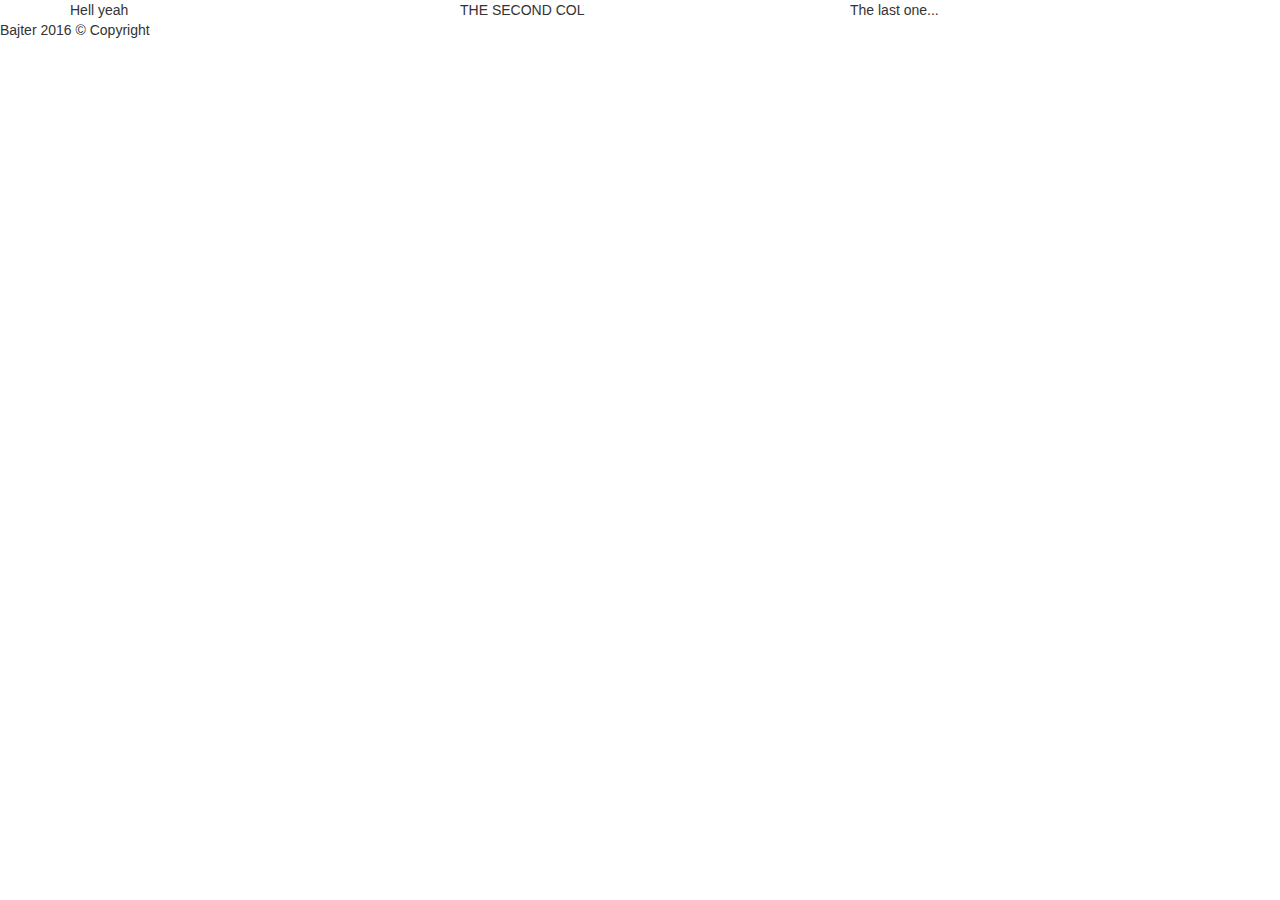
==== mod2-solution/index.html @ 7b9ed6f1 "* Learning bootstrap * Creating directory with some skeleton for the mod2 solution" ====
<!DOCTYPE html>
<html>
    <head>
        <meta charset="utf-8">
        <meta http-equiv="X-UA-Compatible" content="IE=edge">
        <meta name="viewport" content="width=device-width, initial-scale=1">
        <title>Believe in Bootstrap</title>
        <link rel="stylesheet" type="text/css" href="css/bootstrap.min.css">
        <link rel="stylesheet" type="text/css" href="css/style.css">
    </head>
    <body>
        <div class="container">
            <div class="row">
                <div class="col-md-4">
                    Hell yeah
                </div>
                <div class="col-md-4">
                    THE SECOND COL
                </div>
                <div class="col-md-4">
                    The last one...
                </div>
            </div>
        </div>
        <footer> Bajter 2016 &copy; Copyright</footer>
        <!-- jQuery (necessary for Bootstrap's JavaScript plugins) -->
        <script src="js/jquery-3.1.0.min.js"></script>
        <!-- Bootstrap JS -->
        <script src="js/bootstrap.min.js"></script>
    </body>
</html>
---- mod2-solution/css/style.css ----
/*!
* @author Bajter
* @since 2016
* Do not copy without permission or contacting the author
*/
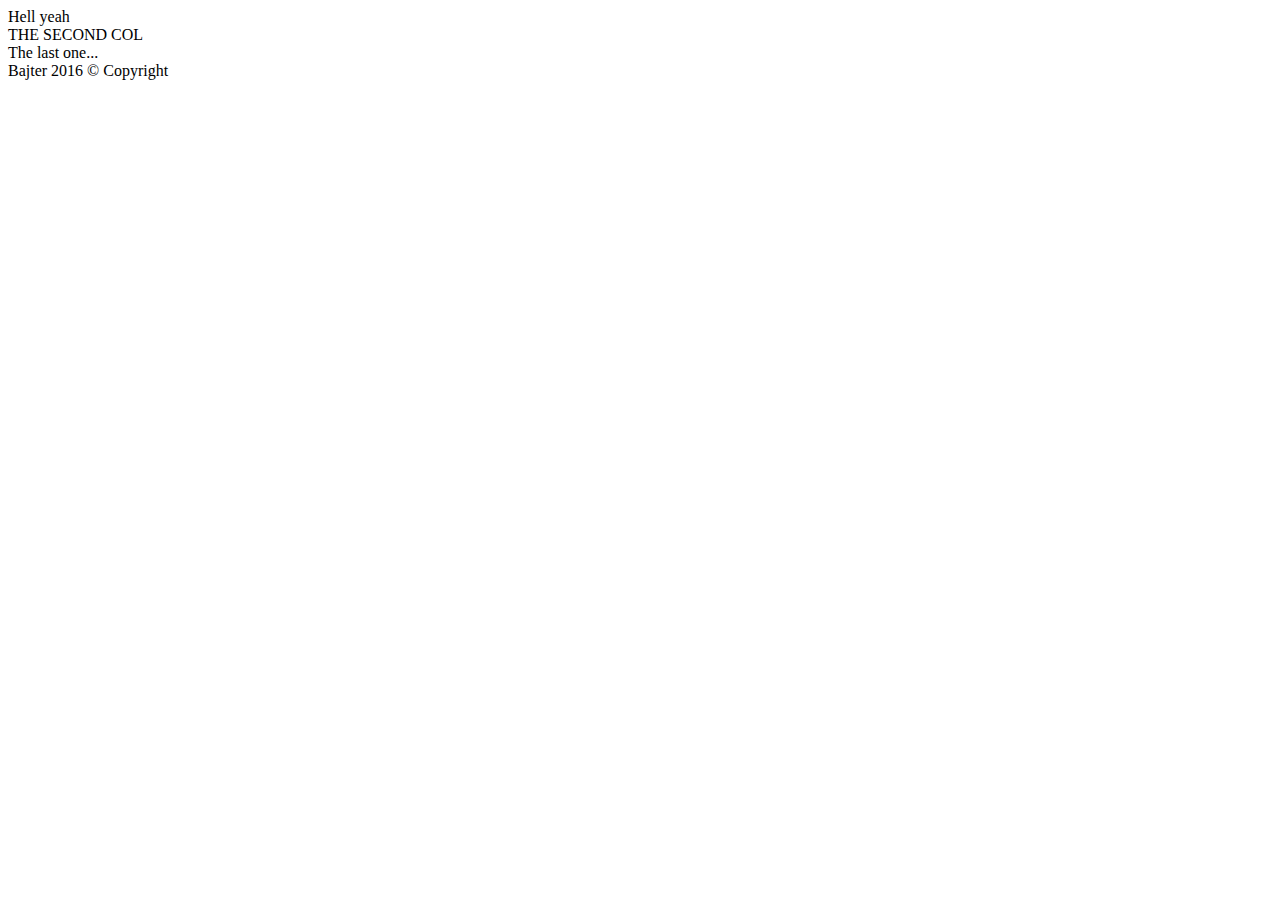
==== commit ce7a23fd: "Cleaning the directory according to the "no framework allowed" point" ====
--- a/mod2-solution/index.html
+++ b/mod2-solution/index.html
@@ -5,7 +5,6 @@
         <meta http-equiv="X-UA-Compatible" content="IE=edge">
         <meta name="viewport" content="width=device-width, initial-scale=1">
         <title>Believe in Bootstrap</title>
-        <link rel="stylesheet" type="text/css" href="css/bootstrap.min.css">
         <link rel="stylesheet" type="text/css" href="css/style.css">
     </head>
     <body>
@@ -23,9 +22,5 @@
             </div>
         </div>
         <footer> Bajter 2016 &copy; Copyright</footer>
-        <!-- jQuery (necessary for Bootstrap's JavaScript plugins) -->
-        <script src="js/jquery-3.1.0.min.js"></script>
-        <!-- Bootstrap JS -->
-        <script src="js/bootstrap.min.js"></script>
     </body>
 </html>
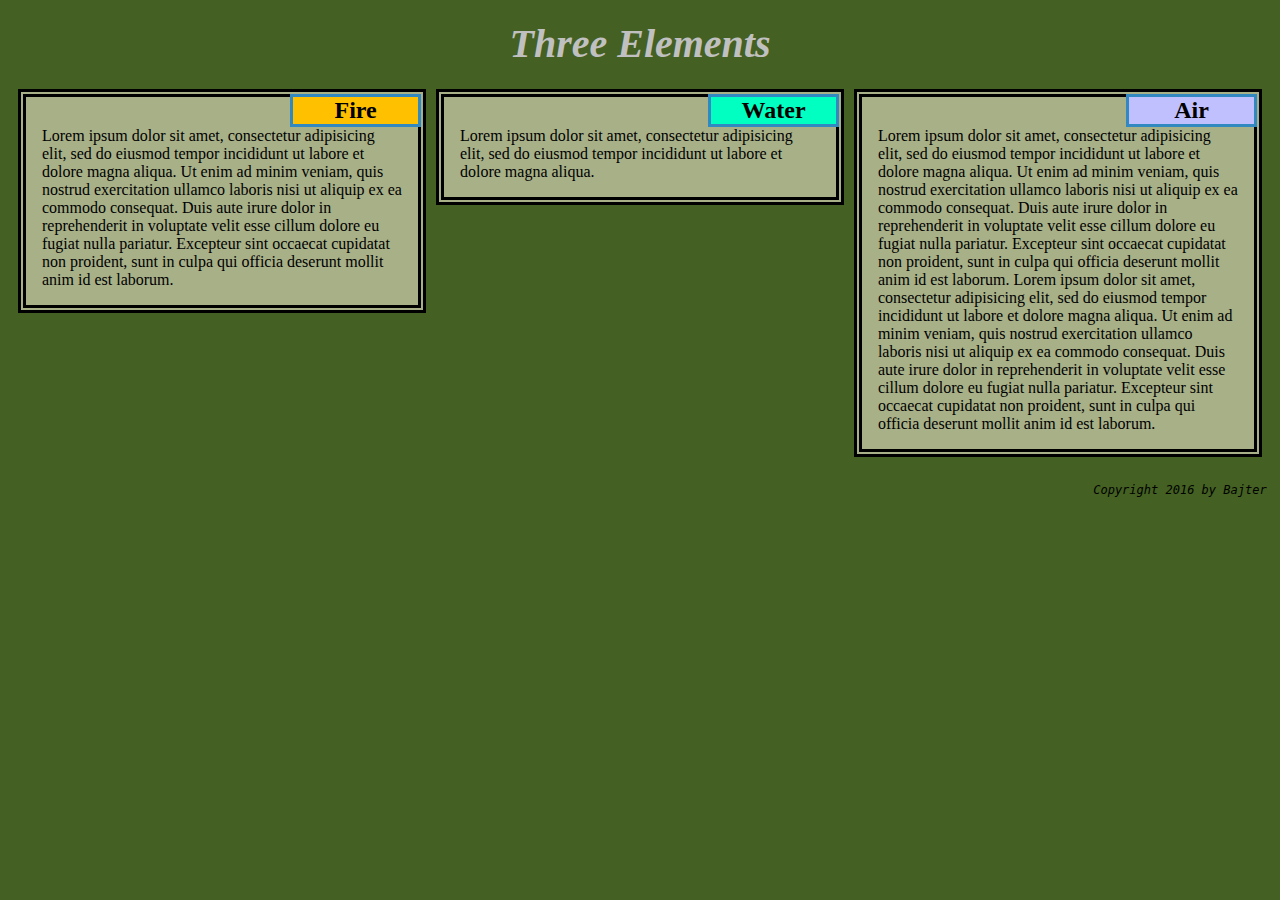
==== commit fa707815: "First somewhat compliant with requirements version" ====
--- a/mod2-solution/index.html
+++ b/mod2-solution/index.html
@@ -4,23 +4,41 @@
         <meta charset="utf-8">
         <meta http-equiv="X-UA-Compatible" content="IE=edge">
         <meta name="viewport" content="width=device-width, initial-scale=1">
-        <title>Believe in Bootstrap</title>
+        <title>This is my dummy title!</title>
         <link rel="stylesheet" type="text/css" href="css/style.css">
     </head>
+    <!-- Note - I've decided to go on with bootstrap like class naming for the sections -->
     <body>
-        <div class="container">
-            <div class="row">
-                <div class="col-md-4">
-                    Hell yeah
-                </div>
-                <div class="col-md-4">
-                    THE SECOND COL
-                </div>
-                <div class="col-md-4">
-                    The last one...
-                </div>
-            </div>
+        <header>Three Elements</header>
+
+        <div class="row">
+            <section class="col-lg-4 col-md-6 col-sm-12">
+                <article>
+                    <h2 class="article-title"> Fire </h2>
+                    <div class="article-body">
+                        Lorem ipsum dolor sit amet, consectetur adipisicing elit, sed do eiusmod tempor incididunt ut labore et dolore magna aliqua. Ut enim ad minim veniam, quis nostrud exercitation ullamco laboris nisi ut aliquip ex ea commodo consequat. Duis aute irure dolor in reprehenderit in voluptate velit esse cillum dolore eu fugiat nulla pariatur. Excepteur sint occaecat cupidatat non proident, sunt in culpa qui officia deserunt mollit anim id est laborum.
+                    </div>
+                </article>
+            </section>
+            <section class="col-lg-4 col-md-6 col-sm-12">
+                <article>
+                    <h2 class="article-title"> Water </h2>
+                    <div class="article-body">
+                        Lorem ipsum dolor sit amet, consectetur adipisicing elit, sed do eiusmod tempor incididunt ut labore et dolore magna aliqua.
+                    </div>
+                </article>
+            </section>
+            <section class="col-lg-4 col-md-12 col-sm-12">
+                <article>
+                    <h2 class="article-title"> Air </h2>
+                    <div class="article-body">
+                        Lorem ipsum dolor sit amet, consectetur adipisicing elit, sed do eiusmod tempor incididunt ut labore et dolore magna aliqua. Ut enim ad minim veniam, quis nostrud exercitation ullamco laboris nisi ut aliquip ex ea commodo consequat. Duis aute irure dolor in reprehenderit in voluptate velit esse cillum dolore eu fugiat nulla pariatur. Excepteur sint occaecat cupidatat non proident, sunt in culpa qui officia deserunt mollit anim id est laborum.
+                        Lorem ipsum dolor sit amet, consectetur adipisicing elit, sed do eiusmod tempor incididunt ut labore et dolore magna aliqua. Ut enim ad minim veniam, quis nostrud exercitation ullamco laboris nisi ut aliquip ex ea commodo consequat. Duis aute irure dolor in reprehenderit in voluptate velit esse cillum dolore eu fugiat nulla pariatur. Excepteur sint occaecat cupidatat non proident, sunt in culpa qui officia deserunt mollit anim id est laborum.
+                    </div>
+                </article>
+            </section>
         </div>
-        <footer> Bajter 2016 &copy; Copyright</footer>
+
+        <footer>Copyright 2016 by Bajter</footer>
     </body>
 </html>
--- a/mod2-solution/css/style.css
+++ b/mod2-solution/css/style.css
@@ -3,3 +3,172 @@
 * @since 2016
 * Do not copy without permission or contacting the author
 */
+
+/*
+Desktop, Tablet and Mobile versions on a single page
+Desktop 992px +
+Tablet 768-991px
+Mobile <768
+
+Page heading, three sections; dummy lorem ipsum text inside / whatever
+
+DESKTOP
+All three sections should take up equal amount of space on the screen
+// float + %
+
+TABLET
+First two sections take half the screen each,
+third section takes second row, full screen width
+
+MOBILE
+each section takes entire row
+
+TITLES
+Title region, TOP RIGHT CORNER OF THE SECTION
+
+SPACING - use mockup!!!
+Note spaces between edges of section and edges of the browser, spacing between text and borders
+Dummy text should not overlap section title region!!! (margin and padding, border box as box-sizing!)
+
+BORDERS AND COLORS
+Each section should have background color set, background color of section title should be unique.
+The text should be still visible in both backgrounds and section titles.
+
+SET BLACK BORDER ON BOTH SECTION AND SECTION TITLE THAT'S 1PX THICK FOR EASIER GRADING
+
+set a font family as an option
+
+
+ */
+
+/* to properly define the border-box, so width doesn't add up with borders and paddings */
+* {
+    box-sizing: border-box;
+}
+
+body {
+    background-color: #446022;
+    float: left;
+}
+
+
+header {
+    color: #C0C0C0;
+    margin: 0.3em;
+    font-size: 2.5em;
+    font-weight: bold;
+    font-style: italic;
+    text-align: center;
+}
+
+/* section holder, just in case we want to add more sections */
+.row {
+    float: left;
+    /*background-color: #FFFF00;*/
+    padding: 5px;
+    margin-bottom: 1em;
+}
+
+/* a single "block" */
+section {
+    position: relative;
+    float: left;
+}
+
+/* section content */
+article{
+    /* Made so the title border is inset inside of this one */
+    border-style: double;
+    border-width: 8px;
+
+    clear: right;
+
+    margin: 5px;
+
+    border-color: black;
+    background-color: #A8B088;
+    color: #000000;
+    height: 100%;
+
+    font-family: "Tahoma", "Geneva", "sans-serif";
+}
+
+article > .article-title {
+    float: right;
+    text-align: center;
+    width: 33.33%;
+
+    border-style: solid;
+    border-color: #3288C0;
+    /* Made in a way that "insets" this border
+     within the double border of section element */
+    border-width: 3px;
+
+    margin-top: -3px;
+    margin-right: -3px;
+    margin-bottom: 0px;
+    /*margin-left: 66.66%;*/
+
+    font-family: "Impact", "Charcoal", "sans-serif";
+}
+
+article > .article-body{
+    clear: right;
+    margin: 1em;
+}
+
+/* Unique "article-title" colours, depending on the section they appear in */
+section:nth-child(1) h2.article-title{
+    background-color: #FFC000;
+    color: #000000;
+}
+
+
+section:nth-child(2) h2.article-title{
+    background-color: #00FFC0;
+    color: #000000;
+}
+
+section:nth-child(3) h2.article-title{
+    background-color: #C0C0FF;
+    color: #000000;
+}
+
+footer {
+    font-size: 0.75em;
+    font-style: italic;
+    font-weight: 500;
+    margin: 0em 0.45em 0.85em 0.45em;
+    float: right;
+    font-family: "Lucida Console", "Monospace";
+}
+
+ /*
+ * Defines DESKTOP specific css
+ */
+@media (min-width:992px) {
+    .col-lg-4 {
+        width: 33.33%;
+    }
+}
+
+/*
+* Defines TABLET specific css
+*/
+@media (min-width:768px) and (max-width:991px) {
+    .col-md-6 {
+        width: 50%;
+    }
+    .col-md-12 {
+        width: 100%;
+    }
+}
+
+/*
+* Defines MOBILE specific css
+*/
+@media (max-width:767px) {
+    .col-sm-12 {
+        width: 100%;
+    }
+}
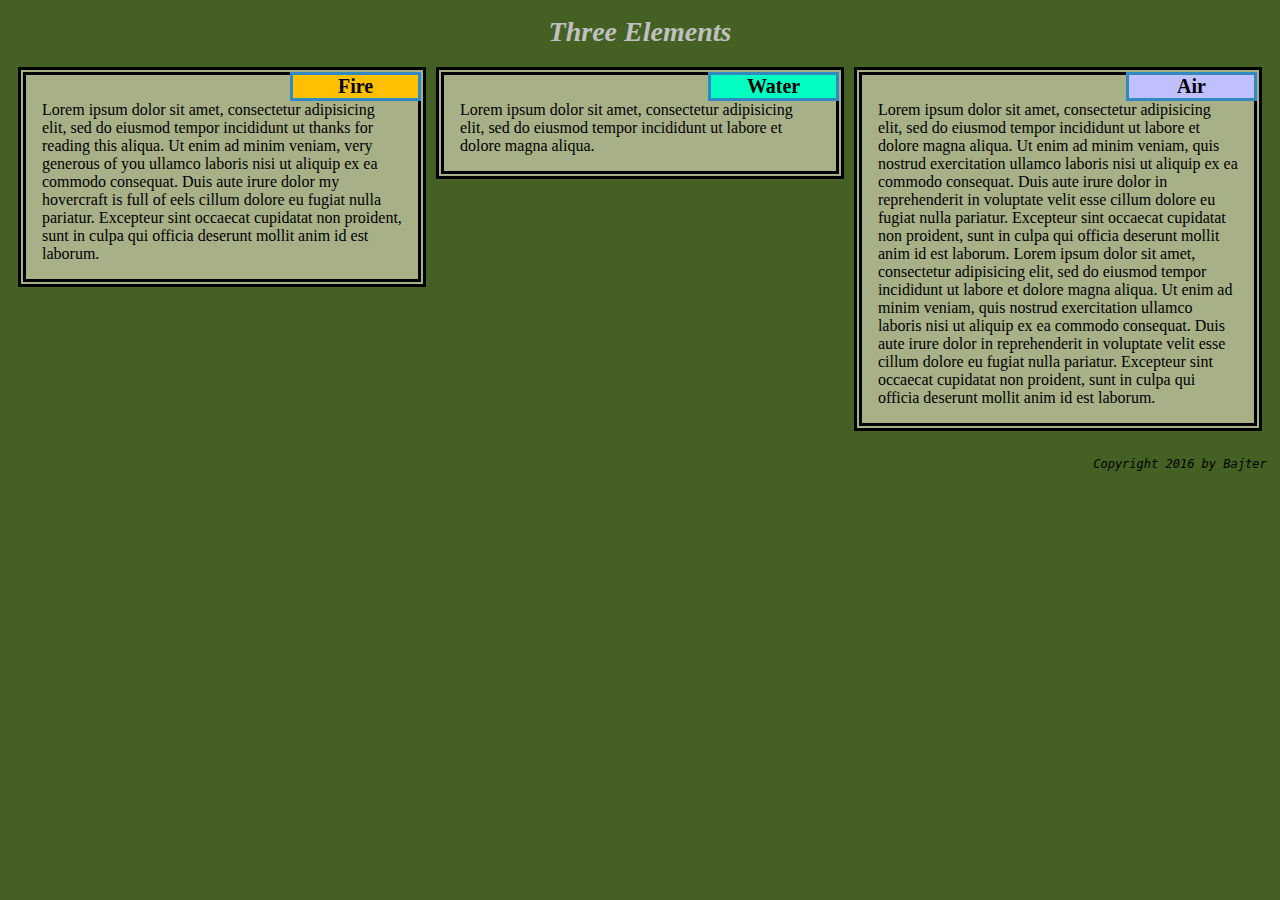
==== commit ef8fe624: "Module 2 Solution" ====
--- a/mod2-solution/index.html
+++ b/mod2-solution/index.html
@@ -16,7 +16,7 @@
                 <article>
                     <h2 class="article-title"> Fire </h2>
                     <div class="article-body">
-                        Lorem ipsum dolor sit amet, consectetur adipisicing elit, sed do eiusmod tempor incididunt ut labore et dolore magna aliqua. Ut enim ad minim veniam, quis nostrud exercitation ullamco laboris nisi ut aliquip ex ea commodo consequat. Duis aute irure dolor in reprehenderit in voluptate velit esse cillum dolore eu fugiat nulla pariatur. Excepteur sint occaecat cupidatat non proident, sunt in culpa qui officia deserunt mollit anim id est laborum.
+                        Lorem ipsum dolor sit amet, consectetur adipisicing elit, sed do eiusmod tempor incididunt ut thanks for reading this aliqua. Ut enim ad minim veniam, very generous of you ullamco laboris nisi ut aliquip ex ea commodo consequat. Duis aute irure dolor my hovercraft is full of eels cillum dolore eu fugiat nulla pariatur. Excepteur sint occaecat cupidatat non proident, sunt in culpa qui officia deserunt mollit anim id est laborum.
                     </div>
                 </article>
             </section>
--- a/mod2-solution/css/style.css
+++ b/mod2-solution/css/style.css
@@ -5,41 +5,11 @@
 */
 
 /*
-Desktop, Tablet and Mobile versions on a single page
-Desktop 992px +
-Tablet 768-991px
-Mobile <768
-
-Page heading, three sections; dummy lorem ipsum text inside / whatever
-
-DESKTOP
-All three sections should take up equal amount of space on the screen
-// float + %
-
-TABLET
-First two sections take half the screen each,
-third section takes second row, full screen width
-
-MOBILE
-each section takes entire row
-
-TITLES
-Title region, TOP RIGHT CORNER OF THE SECTION
-
-SPACING - use mockup!!!
-Note spaces between edges of section and edges of the browser, spacing between text and borders
-Dummy text should not overlap section title region!!! (margin and padding, border box as box-sizing!)
-
-BORDERS AND COLORS
-Each section should have background color set, background color of section title should be unique.
-The text should be still visible in both backgrounds and section titles.
-
-SET BLACK BORDER ON BOTH SECTION AND SECTION TITLE THAT'S 1PX THICK FOR EASIER GRADING
-
-set a font family as an option
-
-
- */
+*    Desktop, Tablet and Mobile versions on a single page
+*    Desktop 992px +
+*    Tablet 768-991px
+*    Mobile <768
+*/
 
 /* to properly define the border-box, so width doesn't add up with borders and paddings */
 * {
@@ -55,7 +25,7 @@
 header {
     color: #C0C0C0;
     margin: 0.3em;
-    font-size: 2.5em;
+    font-size: 1.75em;
     font-weight: bold;
     font-style: italic;
     text-align: center;
@@ -109,10 +79,12 @@
     margin-bottom: 0px;
     /*margin-left: 66.66%;*/
 
+    font-size: 1.25em;
     font-family: "Impact", "Charcoal", "sans-serif";
 }
 
 article > .article-body{
+    font-size: 1em;
     clear: right;
     margin: 1em;
 }
